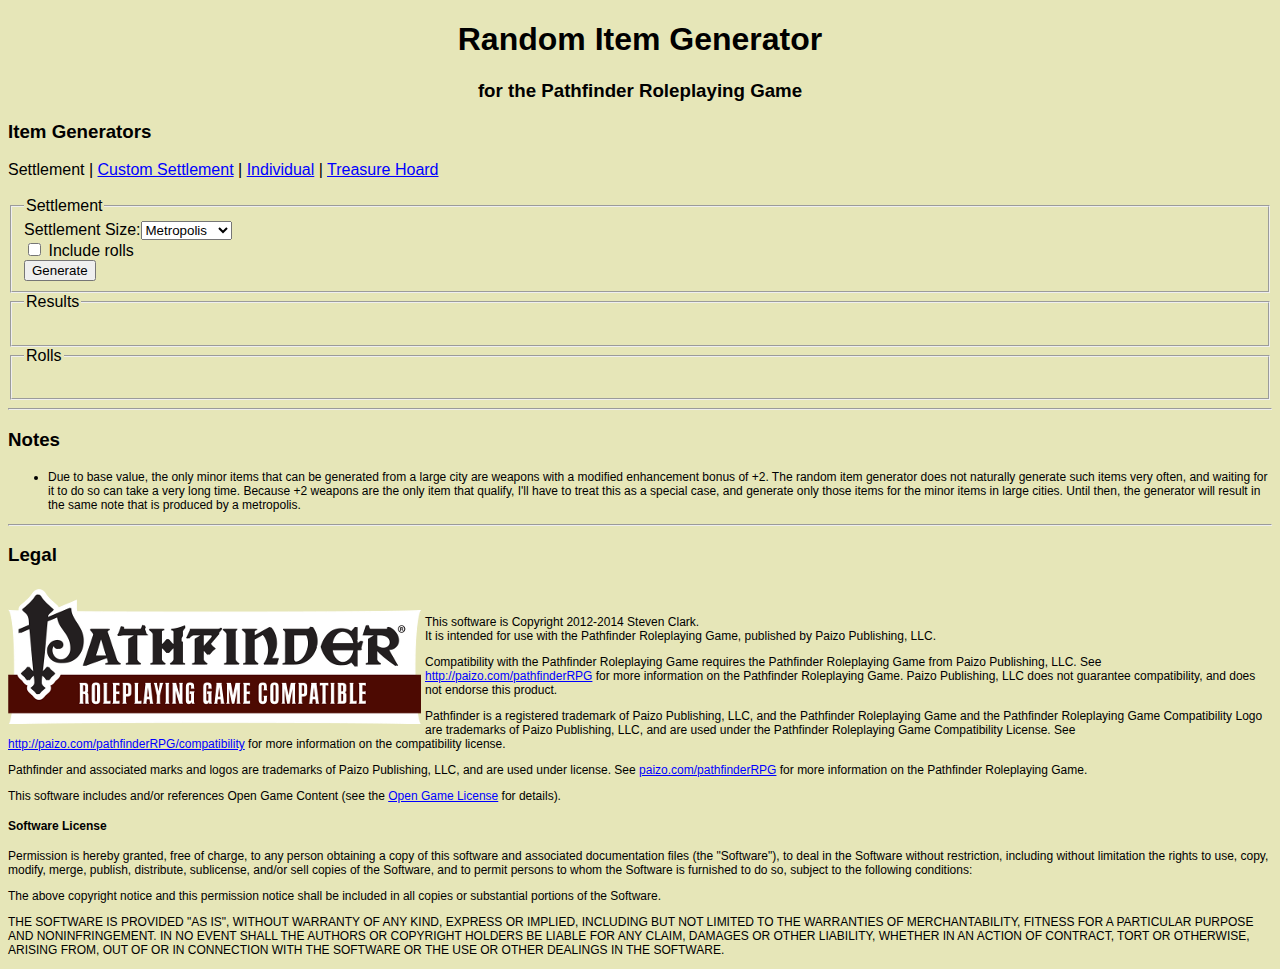
==== pf_items/index.html @ 5500e531 "Add a checkbox for the list_rolls option" ====
<!doctype html>
<html>
    <!--
    Copyright (c) 2012-2014, Steven Clark
    
    Permission is hereby granted, free of charge, to any person obtaining a
    copy of this software and associated documentation files (the "Software"),
    to deal in the Software without restriction, including without limitation
    the rights to use, copy, modify, merge, publish, distribute, sublicense,
    and/or sell copies of the Software, and to permit persons to whom the
    Software is furnished to do so, subject to the following conditions:
    
    The above copyright notice and this permission notice shall be included in
    all copies or substantial portions of the Software.
    
    THE SOFTWARE IS PROVIDED "AS IS", WITHOUT WARRANTY OF ANY KIND, EXPRESS OR
    IMPLIED, INCLUDING BUT NOT LIMITED TO THE WARRANTIES OF MERCHANTABILITY,
    FITNESS FOR A PARTICULAR PURPOSE AND NONINFRINGEMENT. IN NO EVENT SHALL THE
    AUTHORS OR COPYRIGHT HOLDERS BE LIABLE FOR ANY CLAIM, DAMAGES OR OTHER
    LIABILITY, WHETHER IN AN ACTION OF CONTRACT, TORT OR OTHERWISE, ARISING
    FROM, OUT OF OR IN CONNECTION WITH THE SOFTWARE OR THE USE OR OTHER
    DEALINGS IN THE SOFTWARE.
    -->

    <meta charset="utf-8"/>

    <head>
        <title>PFRPG Random Item Generator</title>

        <!-- jQuery -->
        <!-- Min version, hosted on Google -->
        <script src="http://ajax.googleapis.com/ajax/libs/jquery/1.8.0/jquery.min.js"/></script>

        <!-- Generation script -->
        <script src="generate.js"/></script>

        <!-- Style sheet links -->
        <link rel="stylesheet" href="pf_items.css" type="text/css"
            media="screen" />
    </head>

    <body>
        <!-- Header -->
        <h1 class="title">Random Item Generator</h1>
        <h3 class="title">for the Pathfinder Roleplaying Game</h3>

        <!-- Mode selector -->
        <div class="page_list">
            <h3>Item Generators</h3>
            <span class="pager">
                <span class="page_label"
                    id="page_settlement_unsel">Settlement</span>
                <a href="#" class="page_link"
                    id="page_settlement_sel">Settlement</a>
            </span>
            |
            <span class="pager">
                <span class="page_label"
                    id="page_custom_unsel">Custom Settlement</span>
                <a href="#" class="page_link"
                    id="page_custom_sel">Custom Settlement</a>
            </span>
            |
            <span class="pager">
                <span class="page_label"
                    id="page_individual_unsel">Individual</span>
                <a href="#" class="page_link"
                    id="page_individual_sel">Individual</a>
            </span>
            |
            <span class="pager">
                <span class="page_label"
                    id="page_hoard_unsel">Treasure Hoard</span>
                <a href="#" class="page_link"
                    id="page_hoard_sel">Treasure Hoard</a>
            </span>
        </div>
        <br/>

        <!-- Form for generating items for a settlement. -->
        <div class="page" id="page_settlement">
            <form id="form_settlement" action="">
                <fieldset>
                    <legend>Settlement</legend>
                    <label>Settlement Size:<select name="size">
                        <option>Thorp</option>
                        <option>Hamlet</option>
                        <option>Village</option>
                        <option>Small Town</option>
                        <option>Large Town</option>
                        <option>Small City</option>
                        <option>Large City</option>
                        <option selected="selected">Metropolis</option>
                    </select></label>
                    <br>
                    <label>
                        <input type="checkbox" name="list_rolls" value="true">
                        Include rolls
                    </label>
                    <br>
                    <input type="button" name="generate" value="Generate"
                    id="btn_settlement_execute" />
                </fieldset>
            </form>

            <!-- The results will go here -->
            <fieldset>
                <legend>Results</legend>
                <div id="settlement_results"><br/></div>
            </fieldset>
            <fieldset>
                <legend>Rolls</legend>
                <div id="settlement_rolls"><br/></div>
            </fieldset>
        </div>

        <!-- Form for custom settlements. -->
        <div class="page" id="page_custom">
            <p>For Base Value, enter the amount, in gold, but do not include
            "gp". If left blank, it's treated as 0 gp</p>
            <p>Numbers or dice expressions (e.g. 2d4) can be used in the
            quantity fields, but they are limited. If left blank, default is
            1.</p>
            <form id="form_custom" action="">
                <fieldset>
                    <legend>Custom settlement</legend>
                    <label>Base Value:<input type="text" name="base_value" /></label><br/>
                    <label>Lesser Minor Items:<input type="text" name="q_ls_min" /></label><br/>
                    <label>Greater Minor Items:<input type="text" name="q_gt_min" /></label><br/>
                    <label>Lesser Medium Items:<input type="text" name="q_ls_med" /></label><br/>
                    <label>Greater Medium Items:<input type="text" name="q_gt_med" /></label><br/>
                    <label>Lesser Major Items:<input type="text" name="q_ls_maj" /></label><br/>
                    <label>Greater Major Items:<input type="text" name="q_gt_maj" /></label><br/>
                    <input type="button" name="generate" value="Generate"
                    id="btn_custom_execute" />
                </fieldset>
            </form>

            <!-- The results will go here -->
            <h3>Results</h3>
            <fieldset>
                <div id="custom_results"><br/></div>
            </fieldset>
        </div>

        <!-- Form for generating individual items. -->
        <div class="page" id="page_individual">
            <form id="form_individual" action="">
                <fieldset>
                    <legend>Individual item</legend>
                    <label>Strength:<select name="strength">
                        <option>least minor</option>
                        <option>lesser minor</option>
                        <option>greater minor</option>
                        <option>lesser medium</option>
                        <option>greater medium</option>
                        <option>lesser major</option>
                        <option>greater major</option>
                    </select></label>
                    <label>Type: <select name="type">
                        <option>armor/shield</option>
                        <option>weapon</option>
                        <option>potion</option>
                        <option>ring</option>
                        <option>rod</option>
                        <option>scroll</option>
                        <option>staff</option>
                        <option>wand</option>
                        <option>wondrous item</option>
                        <option>belt</option>
                        <option>body</option>
                        <option>chest</option>
                        <option>eyes</option>
                        <option>feet</option>
                        <option>hands</option>
                        <option>head</option>
                        <option>headband</option>
                        <option>neck</option>
                        <option>shoulders</option>
                        <option>slotless</option>
                        <option>wrists</option>
                    </select></input>
                    <input type="button" name="generate" value="Generate"
                    id="btn_individual_execute" />
                </fieldset>
            </form>

            <!-- The results will go here -->
            <fieldset>
                <legend>Results</legend>
                <div id="individual_results"><br/></div>
            </fieldSet>
        </div>

        <!-- Form for generating treasure hoard items. -->
        <!-- Well, there will be multiple sub-forms. -->
        <div class="page" id="page_hoard">
            <p>This feature is currently under development. There are a couple
            issues to be aware of:
                <ul>
                    <li>Unchecking a treasure type does not clear the quantities
                    selected for each lot in that type.</li>
                    <li>The user interface is a little unwieldy, and rough
                    around the edges. A future update will improve things.</li>
                </ul>
            </p>
            <p>Treasure generation, as opposed to the other loot randomizers
            on this page, involves several steps: calculate (or set) your
            budget, select treasure types, perhaps based on a creature, and
            select lots from each treasure type until you meet the budget.
            There will be a feature to randomize selections within your budget
            for those "I don't care, just pick whatever" situations, in a
            future revision.</p>
            <form id="form_hoard_budget" action="">
                <fieldset>
                    <legend>Budget</legend>
                    <ul>
                        <li><label><input type="radio" name="type" value="custom" id="rb_hoard_custom"/>Custom</label>
                        <ul id="p_hoard_custom">
                            <li>
                            <label>GP value:<input type="number" name="custom_gp" /></label>
                            </li>
                        </ul>
                        </li>
                        <li><label><input type="radio" name="type" value="encounter" id="rb_hoard_encounter" />Encounter</label>
                        <ul id="p_hoard_encounter">
                            <li><label>Average party level:<input type="number" name="apl"/></label></li>
                            <li><label>Rate:</label>
                            <ul>
                                <li><label><input type="radio" name="rate" value="slow"/>Slow</label></li>
                                <li><label><input type="radio" name="rate" value="medium"/>Medium</label></li>
                                <li><label><input type="radio" name="rate" value="fast"/>Fast</label></li>
                            </ul>
                            </li>
                            <li><label for="magnitude">Magnitude:</label>
                            <ul>
                                <li><label><input type="radio" name="magnitude" value="incidental"/>Incidental</label></li>
                                <li><label><input type="radio" name="magnitude" value="standard"/>Standard</label></li>
                                <li><label><input type="radio" name="magnitude" value="double"/>Double</label></li>
                                <li><label><input type="radio" name="magnitude" value="triple"/>Triple</label></li>
                            </ul>
                        </ul>
                        </li>
                        <li><label><input type="radio" name="type" value="npc_gear" id="rb_hoard_npc"/>NPC gear</label>
                        <ul id="p_hoard_npc">
                            <li><label>NPC level:<input type="number" name="npc_level"/></label></li>
                            <li><label><input type="checkbox" name="heroic" value="true"/>Heroic</label></li>
                        </ul>
                        </li>
                    </ul>
                    <input type="button" name="next" value="Calculate"
                    id="btn_hoard_budget_execute"  />
                    <label> = <output class="budget_out">(no calculation)</output></label>
                    (also appears next to the treasure allocation total, below)
                </fieldset>
            </form>
            <form id="form_hoard_types">
                <fieldset>
                    <legend>Treasure Type</legend>
                    <ul>
                        <li><label>Creature/treasure type:
                            <select name="creaturetype" id="list_creatures">
                                <option value="none">None</option>
				<option value="custom">Custom</option>
				<option value="all">All treasure types</option>
				<!-- separator -->
				<option disabled>──────────</option>
                                <option value="aberration">Aberration</option>
                                <option value="aberration_cunning">Aberration (cunning)</option>
                                <option value="animal">Animal</option>
                                <option value="construct">Construct</option>
                                <option value="construct_guardian">Construct (guarding treasure)</option>
                                <option value="dragon">Dragon</option>
                                <option value="fey">Fey</option>
                                <option value="humanoid">Humanoid</option>
                                <option value="humanoid_community">Humanoid (community)</option>
                                <option value="magicalbeast">Magical beast</option>
                                <option value="monstroushumanoid">Monstrous humanoid</option>
                                <option value="ooze">Ooze</option>
                                <option value="outsider">Outsider</option>
                                <option value="plant">Plant</option>
                                <option value="undead">Undead (non-intelligent)</option>
                                <option value="undead_intelligent">Undead (intelligent)</option>
                                <option value="vermin">Vermin</option>
                            </select></label>
                            <ul><li><label id="l_creatures_note"></label></li></ul>
                        </li>
                        <li><label><input type="checkbox" name="type_a" value="true" id="cb_tt_a" class="ttcb"/>Type A: Coins</label></li>
                        <li><label><input type="checkbox" name="type_b" value="true" id="cb_tt_b" class="ttcb"/>Type B: Coins and gems</label></li>
                        <li><label><input type="checkbox" name="type_c" value="true" id="cb_tt_c" class="ttcb"/>Type C: Art objects</label></li>
                        <li><label><input type="checkbox" name="type_d" value="true" id="cb_tt_d" class="ttcb"/>Type D: Coins and small objects</label></li>
                        <li><label><input type="checkbox" name="type_e" value="true" id="cb_tt_e" class="ttcb"/>Type E: Armor and weapons</label></li>
                        <li><label><input type="checkbox" name="type_f" value="true" id="cb_tt_f" class="ttcb"/>Type F: Combatant gear</label></li>
                        <li><label><input type="checkbox" name="type_g" value="true" id="cb_tt_g" class="ttcb"/>Type G: Spellcaster gear</label></li>
                        <li><label><input type="checkbox" name="type_h" value="true" id="cb_tt_h" class="ttcb"/>Type H: Lair treasure</label></li>
                        <li><label><input type="checkbox" name="type_i" value="true" id="cb_tt_i" class="ttcb"/>Type I: Treasure hoard</label></li>
                    </ul>
                </fieldset>
            </form>
            <form id="form_hoard_alloc">
                <fieldset>
                    <legend>Item allocation</legend>
                    <label hidden>Budget:<input type="text" name="budget" class="budget_out" readonly /></label>
                    <p>Select a number of "lots" to be added to the hoard that
                    make sense for the creature involved. Although there is no
                    built-in limit to the selections that can be made on this
                    page, a maximum of 100 total lots will be processed, to
                    limit server load.</p>
		    <input type="button" name="random_lots" value="Randomize"
		    id="btn_hoard_alloc_randomize" />
		    <label hidden id="randomize_error"></label>
                    <div id="hoard_tt_0">
                        <h4>No treasure types selected</h4>
                        <p>Select one or more treasure types using the
                        checkboxes above, or select one of the creature type
                        presets</p>
                    </div>
                    <div id="hoard_tt_a" hidden>
                        <h4>Treasure Type A: Coins</h4>
                        <div id="hoard_tt_a_select"></div>
                    </div>
                    <div id="hoard_tt_b" hidden>
                        <h4>Treasure Type B: Coins and gems</h4>
                        <div id="hoard_tt_b_select"></div>
                    </div>
                    <div id="hoard_tt_c" hidden>
                        <h4>Treasure Type C: Art objects</h4>
                        <div id="hoard_tt_c_select"></div>
                    </div>
                    <div id="hoard_tt_d" hidden>
                        <h4>Treasure Type D: Coins and small objects</h4>
                        <div id="hoard_tt_d_select"></div>
                    </div>
                    <div id="hoard_tt_e" hidden>
                        <h4>Treasure Type E: Armor and weapons</h4>
                        <div id="hoard_tt_e_select"></div>
                    </div>
                    <div id="hoard_tt_f" hidden>
                        <h4>Treasure Type F: Combatant gear</h4>
                        <div id="hoard_tt_f_select"></div>
                    </div>
                    <div id="hoard_tt_g" hidden>
                        <h4>Treasure Type G: Spellcaster gear</h4>
                        <div id="hoard_tt_g_select"></div>
                    </div>
                    <div id="hoard_tt_h" hidden>
                        <h4>Treasure Type H: Lair treasure</h4>
                        <div id="hoard_tt_h_select"></div>
                    </div>
                    <div id="hoard_tt_i" hidden>
                        <h4>Treasure Type I: Treasure hoard</h4>
                        <div id="hoard_tt_i_select"></div>
                    </div>
                    <h4>Total</h4>
                    <ul>
                        <li><label>Allocated <output id="total_allocated">0</output></label>
                        gp out of <output class="budget_out">(not calculated)</output></li>
                        <li>
                            <input type="button" name="clear" value="Reset quantities"
                            id="btn_hoard_alloc_reset" />
                            <input type="button" name="generate" value="Generate items"
                            id="btn_hoard_execute" />
                        </li>
                    </ul>
                </fieldset>
            </form>

            <!-- The final results will go here -->
            <fieldset>
                <legend>Results</legend>
                <div id="hoard_results"><br/></div>
            </fieldSet>
        </div>

    </body>


    <!-- Notes -->
    <hr/>
    <h3>Notes</h3>
    <span class="notes">
        <ul>
            <li>Due to base value, the only minor items that can be generated
            from a large city are weapons with a modified enhancement bonus of
            +2. The random item generator does not naturally generate such
            items very often, and waiting for it to do so can take a very long
            time. Because +2 weapons are the only item that qualify, I'll
            have to treat this as a special case, and generate only those items
            for the minor items in large cities. Until then, the generator
            will result in the same note that is produced by a metropolis.</li>
        </ul>
    </span>

    <!-- Copyright and Legal -->
    <hr/>
    <h3>Legal</h3>
    <img class="footer_logo" src="Pathfinder RPG Compatibility Logo.png" />
    <span class="legal footer_text">
        <br/><!-- Kind of a sloppy fix, but I'll figure someting out later-->
        <p>
        This software is Copyright 2012-2014 Steven Clark.<br/>
        It is intended for use with the Pathfinder Roleplaying Game, published
        by Paizo Publishing, LLC.
        </p>

        <p>
        Compatibility with the Pathfinder Roleplaying Game requires the
        Pathfinder Roleplaying Game from Paizo Publishing, LLC. See
        <a href="http://paizo.com/pathfinderRPG">
            http://paizo.com/pathfinderRPG</a> for more information on the
        Pathfinder Roleplaying Game. Paizo Publishing, LLC does not guarantee
        compatibility, and does not endorse this product.
        </p>

        <p>
        Pathfinder is a registered trademark of Paizo Publishing, LLC, and the
        Pathfinder Roleplaying Game and the Pathfinder Roleplaying Game
        Compatibility Logo are trademarks of Paizo Publishing, LLC, and are
        used under the Pathfinder Roleplaying Game Compatibility License. See
        <a href="http://paizo.com/pathfinderRPG/compatibility">
            http://paizo.com/pathfinderRPG/compatibility</a> for more
        information on the compatibility license.
        </p>
        
        <p>Pathfinder and associated marks and logos are trademarks of Paizo
        Publishing, LLC, and are used under license. See
        <a href="paizo.com/pathfinderRPG">paizo.com/pathfinderRPG</a> for more
        information on the Pathfinder Roleplaying Game.
        </p>

        <p>
        This software includes and/or references Open Game Content
        (see the <a href="OGL.txt">Open Game License</a> for details).
        </p>

        <h4>Software License</h4>
        <p>
        Permission is hereby granted, free of charge, to any person obtaining a
        copy of this software and associated documentation files (the
        "Software"), to deal in the Software without restriction, including
        without limitation the rights to use, copy, modify, merge, publish,
        distribute, sublicense, and/or sell copies of the Software, and to
        permit persons to whom the Software is furnished to do so, subject to
        the following conditions:
        </p>

        <p>
        The above copyright notice and this permission notice shall be included
        in all copies or substantial portions of the Software.
        </p>

        <p>
        THE SOFTWARE IS PROVIDED "AS IS", WITHOUT WARRANTY OF ANY KIND, EXPRESS
        OR IMPLIED, INCLUDING BUT NOT LIMITED TO THE WARRANTIES OF
        MERCHANTABILITY, FITNESS FOR A PARTICULAR PURPOSE AND NONINFRINGEMENT.
        IN NO EVENT SHALL THE AUTHORS OR COPYRIGHT HOLDERS BE LIABLE FOR ANY
        CLAIM, DAMAGES OR OTHER LIABILITY, WHETHER IN AN ACTION OF CONTRACT,
        TORT OR OTHERWISE, ARISING FROM, OUT OF OR IN CONNECTION WITH THE
        SOFTWARE OR THE USE OR OTHER DEALINGS IN THE SOFTWARE.
        </p>
    </small>
</html>
---- pf_items/pf_items.css ----
/*
*/

*
{
    font-family:sans-serif;
}

body
{
	color:black;
	background:#E6E6B8;
	font-family:serif;
}

h1, h2, h3, h4, h5, h6
{
	font-family:sans-serif;
}

/* Indent paragraphs by default. */
p
{
	text-indent:5ex
}

span.legal > *
{
    text-indent:0em;
    font-size:0.75em;
    font-family:sans-serif;
}

span.notes > *
{
    text-indent:0em;
    font-size:0.75em;
    font-family:sans-serif;
}

a:link
{
	color:blue;
	background:transparent;
}

a:visited
{
	color:purple;
	background:transparent;
}

/* Do not show a "visited" state for page selectors. */
a.page_link:visited
{
    color:blue;
    background:transparent;
}

a:active
{
	color:white;
	background:transparent;
}

code
{
	color:black;
	background:transparent;
	font-family:monospace;
}

h1 < div.title
{
    text-align:center;
}

.title
{
    text-align:center;
}

.footer_logo
{
    float:left;
}

.footer_text
{
}
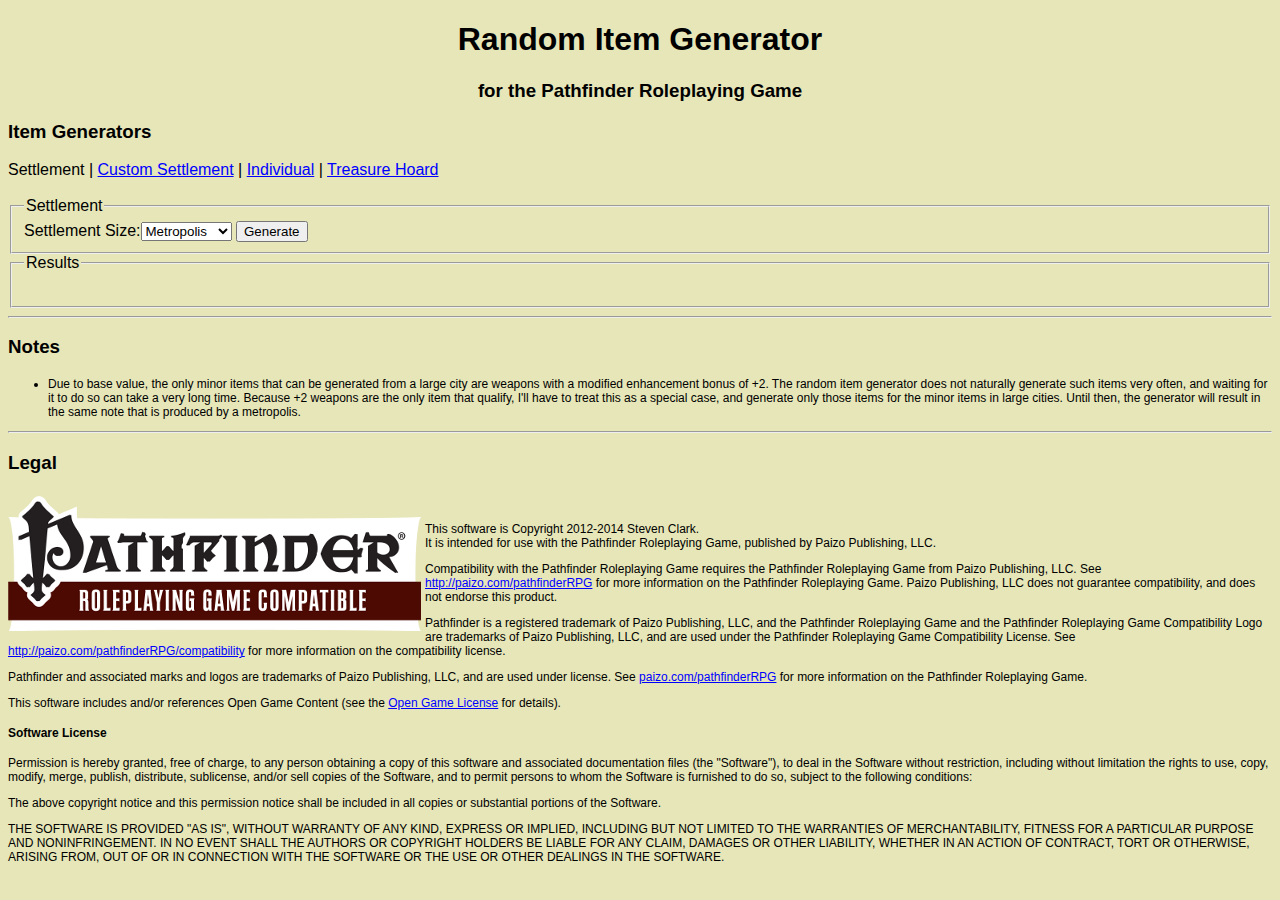
==== commit ec1100df: "Enhance hoard generator" ====
--- a/pf_items/index.html
+++ b/pf_items/index.html
@@ -92,12 +92,6 @@
                         <option>Large City</option>
                         <option selected="selected">Metropolis</option>
                     </select></label>
-                    <br>
-                    <label>
-                        <input type="checkbox" name="list_rolls" value="true">
-                        Include rolls
-                    </label>
-                    <br>
                     <input type="button" name="generate" value="Generate"
                     id="btn_settlement_execute" />
                 </fieldset>
@@ -107,10 +101,6 @@
             <fieldset>
                 <legend>Results</legend>
                 <div id="settlement_results"><br/></div>
-            </fieldset>
-            <fieldset>
-                <legend>Rolls</legend>
-                <div id="settlement_rolls"><br/></div>
             </fieldset>
         </div>
 
